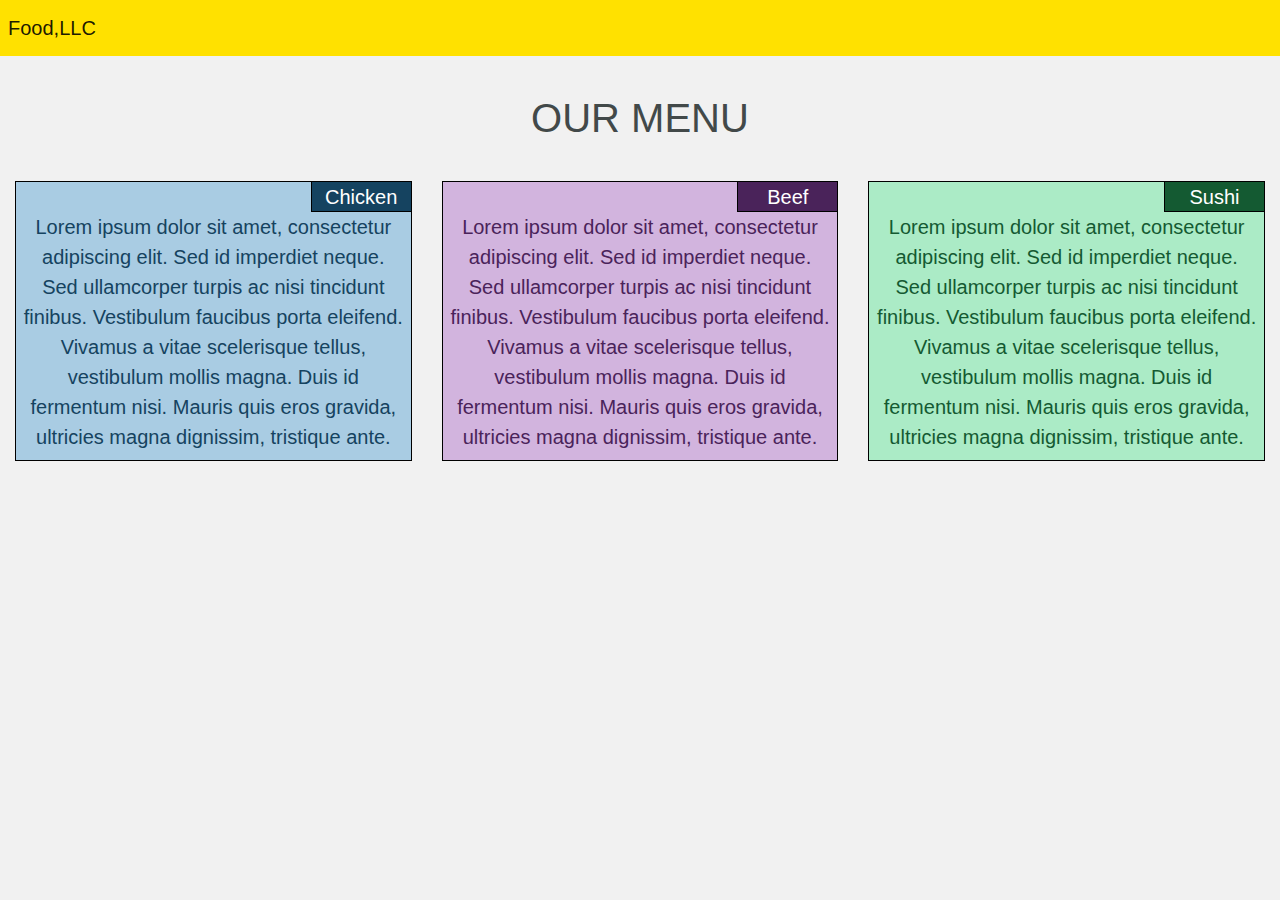
==== site2/mod3_solution/index.html @ 23084008 "i am amer" ====
<!DOCTYPE html>
<html>
<head>
	<title></title>
	<link rel="stylesheet" href="https://stackpath.bootstrapcdn.com/bootstrap/4.3.1/css/bootstrap.min.css" integrity="sha384-ggOyR0iXCbMQv3Xipma34MD+dH/1fQ784/j6cY/iJTQUOhcWr7x9JvoRxT2MZw1T" crossorigin="anonymous">
	<link rel="stylesheet" href="css/bootstrap.css">
	<link rel="stylesheet" href="css/bootstrap.min.css">
	<link rel="stylesheet" href="css/style.css">
</head>
<body>
<header>
	<nav id="nav" class="navbar navbar-light">
  <span class="navbar-brand mb-0 h1" id = "food">Food,LLC</span>
  <div id = "space1"></div>
<p>
  <button class="btn btn-primary d-block d-sm-none" id = "button" type="button" data-toggle="collapse" data-target="#collapseExample" aria-expanded="false" aria-controls="collapseExample">
    <img id = "img" src="img/toggle-button.png">
  </button>
</p>
<div class="collapse" id="collapseExample">
  <div id = "space" class="card card-body">
    <div id = "cat1">
    	Beef
    </div>
    <div id = "cat2">
    	Chicken
    </div>
    <div id = "cat3">
    	Sushi
    </div>
  </div>
</div>

</nav>
<h1>OUR MENU</h1>
<div class = "container-fluid">
	<div class = "row">
		<div class="co col-md-4 col-sm-6 col-xs-12">
			<div class="container1">
	<div class="smallTitle"><p>Chicken</p></div>
	<div><p>Lorem ipsum dolor sit amet, consectetur adipiscing elit. Sed id imperdiet neque. Sed ullamcorper turpis ac nisi tincidunt finibus. Vestibulum faucibus porta eleifend. Vivamus a vitae scelerisque tellus, vestibulum mollis magna. Duis id fermentum nisi. Mauris quis eros gravida, ultricies magna dignissim, tristique ante.</p></div>
			</div>
		</div>

		<div class="co col-md-4 col-sm-6 col-xs-12"">
			<div class="container2">
	<div class="smallTitle"><p>Beef</p></div>
	<div><p>Lorem ipsum dolor sit amet, consectetur adipiscing elit. Sed id imperdiet neque. Sed ullamcorper turpis ac nisi tincidunt finibus. Vestibulum faucibus porta eleifend. Vivamus a vitae scelerisque tellus, vestibulum mollis magna. Duis id fermentum nisi. Mauris quis eros gravida, ultricies magna dignissim, tristique ante.</p></div>
			</div>
		</div>

		<div class="co col-md-4 col-sm-12 col-xs-12">
			<div class="container3">
	<div class="smallTitle"><p>Sushi</p></div>
	<div><p>Lorem ipsum dolor sit amet, consectetur adipiscing elit. Sed id imperdiet neque. Sed ullamcorper turpis ac nisi tincidunt finibus. Vestibulum faucibus porta eleifend. Vivamus a vitae scelerisque tellus, vestibulum mollis magna. Duis id fermentum nisi. Mauris quis eros gravida, ultricies magna dignissim, tristique ante.</p></div>
			</div>
		</div>

	</div>
	

</div>
</header>
<script src="js/jquery-3.3.1.js"></script>
<script src="js/bootstrap.min.js"></script>
<script src="js/script.js"></script>
</body>
</html>
---- site2/mod3_solution/css/style.css ----
*{
	box-sizing: border-box;
}

body{
	background-color: #f1f1f1;
}

h1{
	text-align: center;
	color: #424949;
	margin-bottom: 3%;
}

.container1 p{
   font-size: 125%;
   text-align: center;
   margin: 0;
   padding: 0;
   color:  #154360;
}

.container2 p{
   font-size: 125%;
   text-align: center;
   margin: 0;
   padding: 0;
   color: #4A235A;
}

.container3 p{
   font-size: 125%;
   text-align: center;
   margin: 0;
   padding: 0;
   color: #145A32;
}

.container1 .smallTitle p{
   font-size: 125%;
   text-align: center;
   margin: 0;
   padding: 0;
   color: white;
}

.container2 .smallTitle p{
   font-size: 125%;
   text-align: center;
   margin: 0;
   padding: 0;
   color: white;
}

.container3 .smallTitle p{
   font-size: 125%;
   text-align: center;
   margin: 0;
   padding: 0;
   color: white;
}

.container1{
	background-color: #A9CCE3;
	border: 1px black solid;
	padding-left: 6px;
	padding-right: 6px;
	padding-bottom: 8px;
}

.container2{
	background-color: #D2B4DE;
	border: 1px black solid;
	padding-left: 6px;
	padding-right: 6px;
	padding-bottom: 8px;
}

.container3{
	background-color: #ABEBC6;
	border: 1px black solid;
	padding-left: 6px;
	padding-right: 6px;
	padding-bottom: 8px;
}

.container1 .smallTitle{
	width:100px;
	height: 30px;
	background-color: #154360;
	margin-left: calc(100% - 94px);
	border-left: 1px black solid;
	border-bottom: 1px black solid;
}

.container2 .smallTitle{
	width:100px;
	height: 30px;
	background-color: #4A235A;
	margin-left: calc(100% - 94px);
	border-left: 1px black solid;
	border-bottom: 1px black solid;
}

.container3 .smallTitle{
	width:100px;
	height: 30px;
	background-color: #145A32;
	margin-left: calc(100% - 94px);
	border-left: 1px black solid;
	border-bottom: 1px black solid;
}

.co{
	margin-bottom: 4%;
}

#nav{
	background-color: #FFE100;
	margin-bottom: 3%;
}

#btn-div{
	width:50px;
	height: 50px;
}

#button{
	position: absolute;
	top: 10px;
	right: 10px;
}

#space{
margin-top: 75px;
width: 100%;
}

#food{
	position: absolute;
	top: 8px;
	left: 8px;
}

#space1{
	height: 40px;
}

#button{
	position: absolute;
	right: 10px;
	top: 10px;
}

#collapseExample{
	width: 100%;
}

#cat1{
	text-align: center;
	height: 30px;
	background-color: #e6e600;
}

#cat2{
	text-align: center;
	height: 30px;
	background-color: #cccc00;
}

#cat3{
	text-align: center;
	height: 30px;
	background-color: #b3b300;
}

.button1{
	background-image: url("img/toggle-button.png");
	height: 30px;
}

#img{
	height: 20px;
	width: 30px;
}
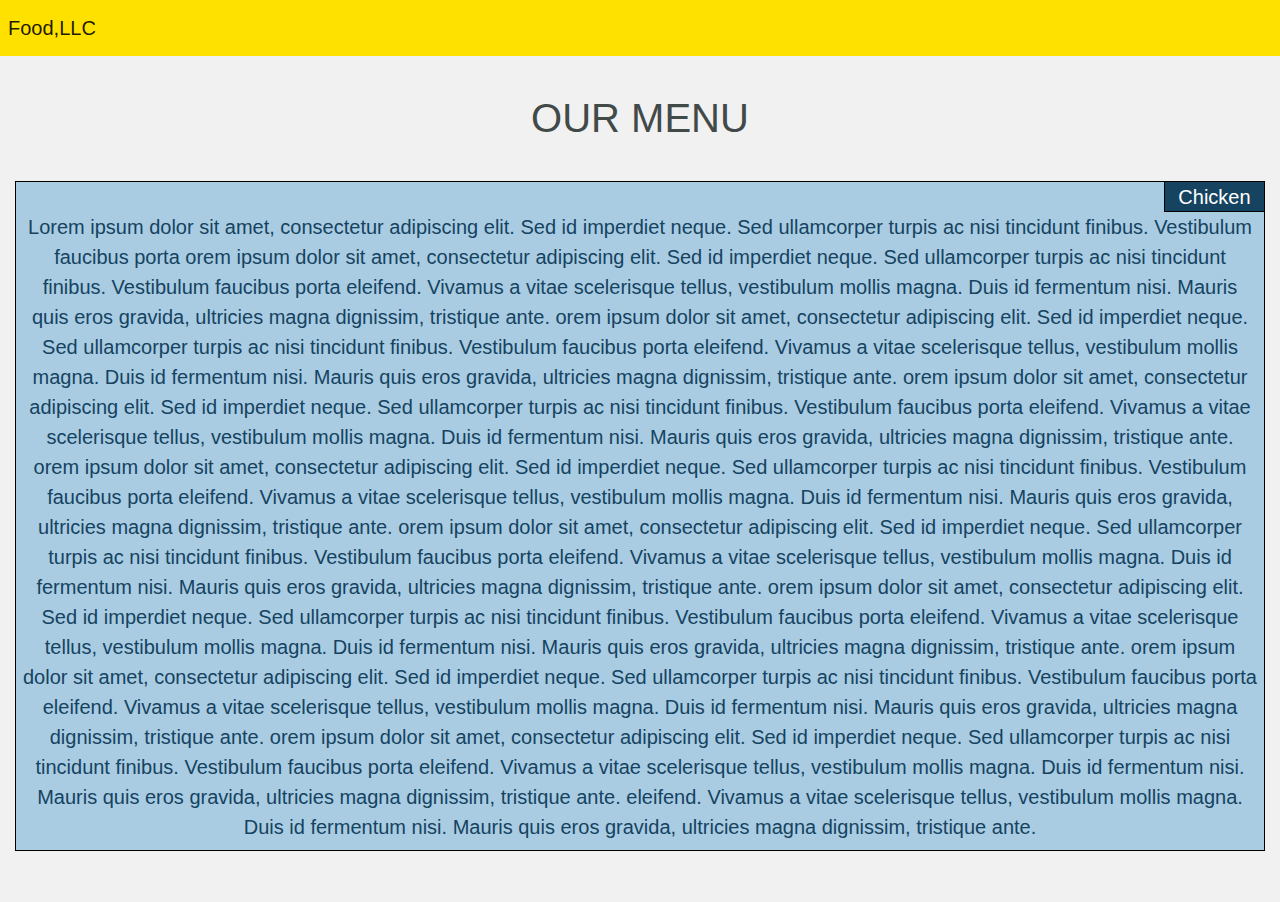
==== commit d1ac9ead: "i am amer" ====
--- a/site2/mod3_solution/index.html
+++ b/site2/mod3_solution/index.html
@@ -18,15 +18,15 @@
   </button>
 </p>
 <div class="collapse" id="collapseExample">
-  <div id = "space" class="card card-body">
+  <div id = "space" class="card card-body d-block d-sm-none">
     <div id = "cat1">
-    	Beef
+    	<p>Beef</p>
     </div>
     <div id = "cat2">
-    	Chicken
+    	<p>Chicken</p>
     </div>
     <div id = "cat3">
-    	Sushi
+    	<p>Sushi</p>
     </div>
   </div>
 </div>
@@ -35,25 +35,14 @@
 <h1>OUR MENU</h1>
 <div class = "container-fluid">
 	<div class = "row">
-		<div class="co col-md-4 col-sm-6 col-xs-12">
+		<div class="co col-md-12 col-sm-12 col-xs-12">
 			<div class="container1">
 	<div class="smallTitle"><p>Chicken</p></div>
-	<div><p>Lorem ipsum dolor sit amet, consectetur adipiscing elit. Sed id imperdiet neque. Sed ullamcorper turpis ac nisi tincidunt finibus. Vestibulum faucibus porta eleifend. Vivamus a vitae scelerisque tellus, vestibulum mollis magna. Duis id fermentum nisi. Mauris quis eros gravida, ultricies magna dignissim, tristique ante.</p></div>
+	<div><p>Lorem ipsum dolor sit amet, consectetur adipiscing elit. Sed id imperdiet neque. Sed ullamcorper turpis ac nisi tincidunt finibus. Vestibulum faucibus porta orem ipsum dolor sit amet, consectetur adipiscing elit. Sed id imperdiet neque. Sed ullamcorper turpis ac nisi tincidunt finibus. Vestibulum faucibus porta eleifend. Vivamus a vitae scelerisque tellus, vestibulum mollis magna. Duis id fermentum nisi. Mauris quis eros gravida, ultricies magna dignissim, tristique ante. orem ipsum dolor sit amet, consectetur adipiscing elit. Sed id imperdiet neque. Sed ullamcorper turpis ac nisi tincidunt finibus. Vestibulum faucibus porta eleifend. Vivamus a vitae scelerisque tellus, vestibulum mollis magna. Duis id fermentum nisi. Mauris quis eros gravida, ultricies magna dignissim, tristique ante. orem ipsum dolor sit amet, consectetur adipiscing elit. Sed id imperdiet neque. Sed ullamcorper turpis ac nisi tincidunt finibus. Vestibulum faucibus porta eleifend. Vivamus a vitae scelerisque tellus, vestibulum mollis magna. Duis id fermentum nisi. Mauris quis eros gravida, ultricies magna dignissim, tristique ante. orem ipsum dolor sit amet, consectetur adipiscing elit. Sed id imperdiet neque. Sed ullamcorper turpis ac nisi tincidunt finibus. Vestibulum faucibus porta eleifend. Vivamus a vitae scelerisque tellus, vestibulum mollis magna. Duis id fermentum nisi. Mauris quis eros gravida, ultricies magna dignissim, tristique ante. orem ipsum dolor sit amet, consectetur adipiscing elit. Sed id imperdiet neque. Sed ullamcorper turpis ac nisi tincidunt finibus. Vestibulum faucibus porta eleifend. Vivamus a vitae scelerisque tellus, vestibulum mollis magna. Duis id fermentum nisi. Mauris quis eros gravida, ultricies magna dignissim, tristique ante. orem ipsum dolor sit amet, consectetur adipiscing elit. Sed id imperdiet neque. Sed ullamcorper turpis ac nisi tincidunt finibus. Vestibulum faucibus porta eleifend. Vivamus a vitae scelerisque tellus, vestibulum mollis magna. Duis id fermentum nisi. Mauris quis eros gravida, ultricies magna dignissim, tristique ante. orem ipsum dolor sit amet, consectetur adipiscing elit. Sed id imperdiet neque. Sed ullamcorper turpis ac nisi tincidunt finibus. Vestibulum faucibus porta eleifend. Vivamus a vitae scelerisque tellus, vestibulum mollis magna. Duis id fermentum nisi. Mauris quis eros gravida, ultricies magna dignissim, tristique ante. orem ipsum dolor sit amet, consectetur adipiscing elit. Sed id imperdiet neque. Sed ullamcorper turpis ac nisi tincidunt finibus. Vestibulum faucibus porta eleifend. Vivamus a vitae scelerisque tellus, vestibulum mollis magna. Duis id fermentum nisi. Mauris quis eros gravida, ultricies magna dignissim, tristique ante. eleifend. Vivamus a vitae scelerisque tellus, vestibulum mollis magna. Duis id fermentum nisi. Mauris quis eros gravida, ultricies magna dignissim, tristique ante.</p></div>
 			</div>
 		</div>
 
-		<div class="co col-md-4 col-sm-6 col-xs-12"">
-			<div class="container2">
-	<div class="smallTitle"><p>Beef</p></div>
-	<div><p>Lorem ipsum dolor sit amet, consectetur adipiscing elit. Sed id imperdiet neque. Sed ullamcorper turpis ac nisi tincidunt finibus. Vestibulum faucibus porta eleifend. Vivamus a vitae scelerisque tellus, vestibulum mollis magna. Duis id fermentum nisi. Mauris quis eros gravida, ultricies magna dignissim, tristique ante.</p></div>
-			</div>
-		</div>
-
-		<div class="co col-md-4 col-sm-12 col-xs-12">
-			<div class="container3">
-	<div class="smallTitle"><p>Sushi</p></div>
-	<div><p>Lorem ipsum dolor sit amet, consectetur adipiscing elit. Sed id imperdiet neque. Sed ullamcorper turpis ac nisi tincidunt finibus. Vestibulum faucibus porta eleifend. Vivamus a vitae scelerisque tellus, vestibulum mollis magna. Duis id fermentum nisi. Mauris quis eros gravida, ultricies magna dignissim, tristique ante.</p></div>
-			</div>
+		
 		</div>
 
 	</div>
--- a/site2/mod3_solution/css/style.css
+++ b/site2/mod3_solution/css/style.css
@@ -174,12 +174,28 @@
 	background-color: #b3b300;
 }
 
+#cat1 p{
+	line-height: 30px;
+	font-weight: 0.7;
+}
+
+#cat2 p{
+	line-height: 30px;
+	font-weight: 0.7;
+}
+
+#cat3 p{
+	line-height: 30px;
+	font-weight: 0.7;
+}
+
 .button1{
 	background-image: url("img/toggle-button.png");
 	height: 30px;
 }
 
 #img{
+	background-position: center;
 	height: 20px;
 	width: 30px;
 }
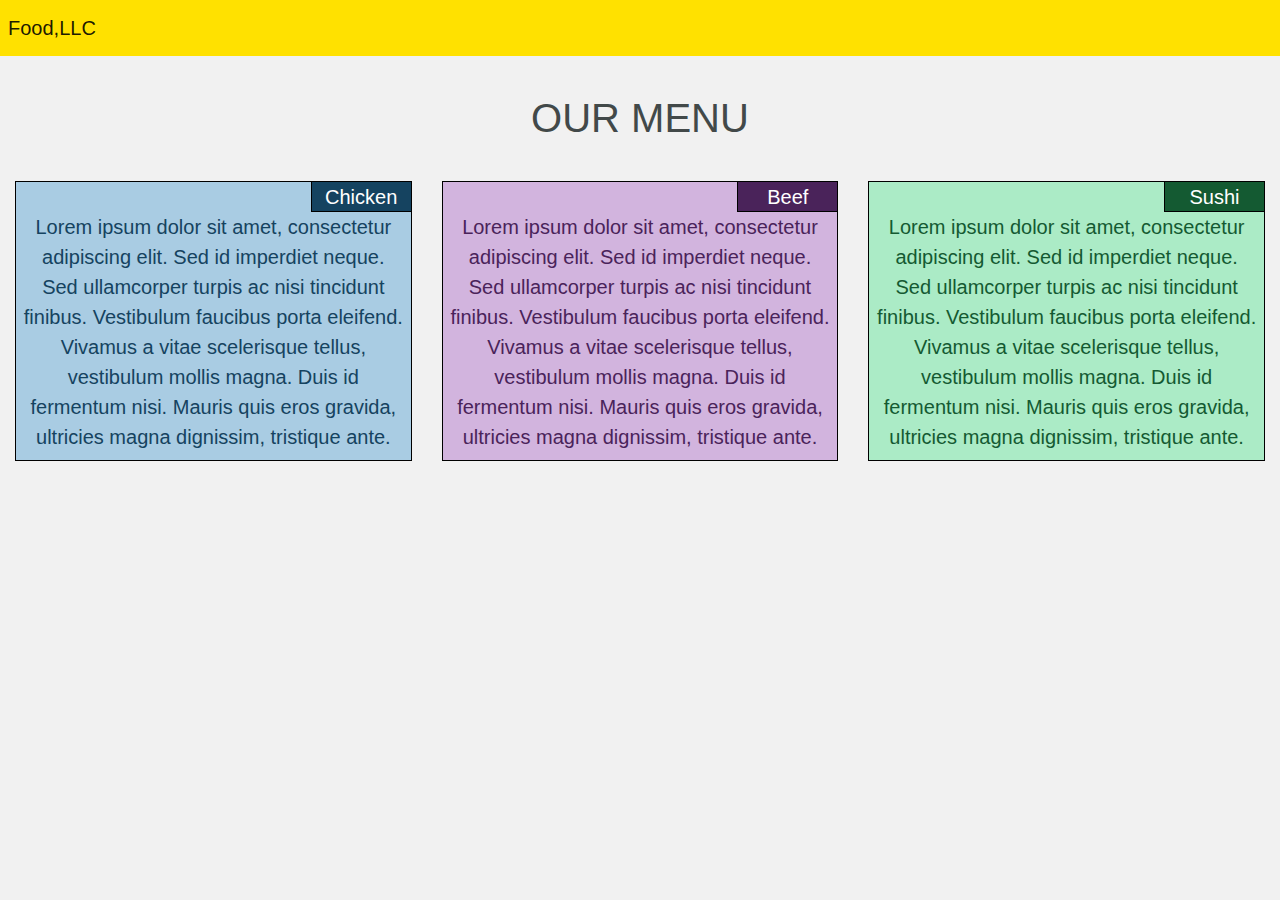
==== commit 4f4e17ec: "i am amer" ====
--- a/site2/mod3_solution/index.html
+++ b/site2/mod3_solution/index.html
@@ -18,7 +18,7 @@
   </button>
 </p>
 <div class="collapse" id="collapseExample">
-  <div id = "space" class="card card-body d-block d-sm-none">
+  <div id = "space" class="card card-body">
     <div id = "cat1">
     	<p>Beef</p>
     </div>
@@ -35,14 +35,25 @@
 <h1>OUR MENU</h1>
 <div class = "container-fluid">
 	<div class = "row">
-		<div class="co col-md-12 col-sm-12 col-xs-12">
+		<div class="co col-md-4 col-sm-6 col-xs-12">
 			<div class="container1">
 	<div class="smallTitle"><p>Chicken</p></div>
-	<div><p>Lorem ipsum dolor sit amet, consectetur adipiscing elit. Sed id imperdiet neque. Sed ullamcorper turpis ac nisi tincidunt finibus. Vestibulum faucibus porta orem ipsum dolor sit amet, consectetur adipiscing elit. Sed id imperdiet neque. Sed ullamcorper turpis ac nisi tincidunt finibus. Vestibulum faucibus porta eleifend. Vivamus a vitae scelerisque tellus, vestibulum mollis magna. Duis id fermentum nisi. Mauris quis eros gravida, ultricies magna dignissim, tristique ante. orem ipsum dolor sit amet, consectetur adipiscing elit. Sed id imperdiet neque. Sed ullamcorper turpis ac nisi tincidunt finibus. Vestibulum faucibus porta eleifend. Vivamus a vitae scelerisque tellus, vestibulum mollis magna. Duis id fermentum nisi. Mauris quis eros gravida, ultricies magna dignissim, tristique ante. orem ipsum dolor sit amet, consectetur adipiscing elit. Sed id imperdiet neque. Sed ullamcorper turpis ac nisi tincidunt finibus. Vestibulum faucibus porta eleifend. Vivamus a vitae scelerisque tellus, vestibulum mollis magna. Duis id fermentum nisi. Mauris quis eros gravida, ultricies magna dignissim, tristique ante. orem ipsum dolor sit amet, consectetur adipiscing elit. Sed id imperdiet neque. Sed ullamcorper turpis ac nisi tincidunt finibus. Vestibulum faucibus porta eleifend. Vivamus a vitae scelerisque tellus, vestibulum mollis magna. Duis id fermentum nisi. Mauris quis eros gravida, ultricies magna dignissim, tristique ante. orem ipsum dolor sit amet, consectetur adipiscing elit. Sed id imperdiet neque. Sed ullamcorper turpis ac nisi tincidunt finibus. Vestibulum faucibus porta eleifend. Vivamus a vitae scelerisque tellus, vestibulum mollis magna. Duis id fermentum nisi. Mauris quis eros gravida, ultricies magna dignissim, tristique ante. orem ipsum dolor sit amet, consectetur adipiscing elit. Sed id imperdiet neque. Sed ullamcorper turpis ac nisi tincidunt finibus. Vestibulum faucibus porta eleifend. Vivamus a vitae scelerisque tellus, vestibulum mollis magna. Duis id fermentum nisi. Mauris quis eros gravida, ultricies magna dignissim, tristique ante. orem ipsum dolor sit amet, consectetur adipiscing elit. Sed id imperdiet neque. Sed ullamcorper turpis ac nisi tincidunt finibus. Vestibulum faucibus porta eleifend. Vivamus a vitae scelerisque tellus, vestibulum mollis magna. Duis id fermentum nisi. Mauris quis eros gravida, ultricies magna dignissim, tristique ante. orem ipsum dolor sit amet, consectetur adipiscing elit. Sed id imperdiet neque. Sed ullamcorper turpis ac nisi tincidunt finibus. Vestibulum faucibus porta eleifend. Vivamus a vitae scelerisque tellus, vestibulum mollis magna. Duis id fermentum nisi. Mauris quis eros gravida, ultricies magna dignissim, tristique ante. eleifend. Vivamus a vitae scelerisque tellus, vestibulum mollis magna. Duis id fermentum nisi. Mauris quis eros gravida, ultricies magna dignissim, tristique ante.</p></div>
+	<div><p>Lorem ipsum dolor sit amet, consectetur adipiscing elit. Sed id imperdiet neque. Sed ullamcorper turpis ac nisi tincidunt finibus. Vestibulum faucibus porta eleifend. Vivamus a vitae scelerisque tellus, vestibulum mollis magna. Duis id fermentum nisi. Mauris quis eros gravida, ultricies magna dignissim, tristique ante.</p></div>
 			</div>
 		</div>
 
-		
+		<div class="co col-md-4 col-sm-6 col-xs-12"">
+			<div class="container2">
+	<div class="smallTitle"><p>Beef</p></div>
+	<div><p>Lorem ipsum dolor sit amet, consectetur adipiscing elit. Sed id imperdiet neque. Sed ullamcorper turpis ac nisi tincidunt finibus. Vestibulum faucibus porta eleifend. Vivamus a vitae scelerisque tellus, vestibulum mollis magna. Duis id fermentum nisi. Mauris quis eros gravida, ultricies magna dignissim, tristique ante.</p></div>
+			</div>
+		</div>
+
+		<div class="co col-md-4 col-sm-12 col-xs-12">
+			<div class="container3">
+	<div class="smallTitle"><p>Sushi</p></div>
+	<div><p>Lorem ipsum dolor sit amet, consectetur adipiscing elit. Sed id imperdiet neque. Sed ullamcorper turpis ac nisi tincidunt finibus. Vestibulum faucibus porta eleifend. Vivamus a vitae scelerisque tellus, vestibulum mollis magna. Duis id fermentum nisi. Mauris quis eros gravida, ultricies magna dignissim, tristique ante.</p></div>
+			</div>
 		</div>
 
 	</div>
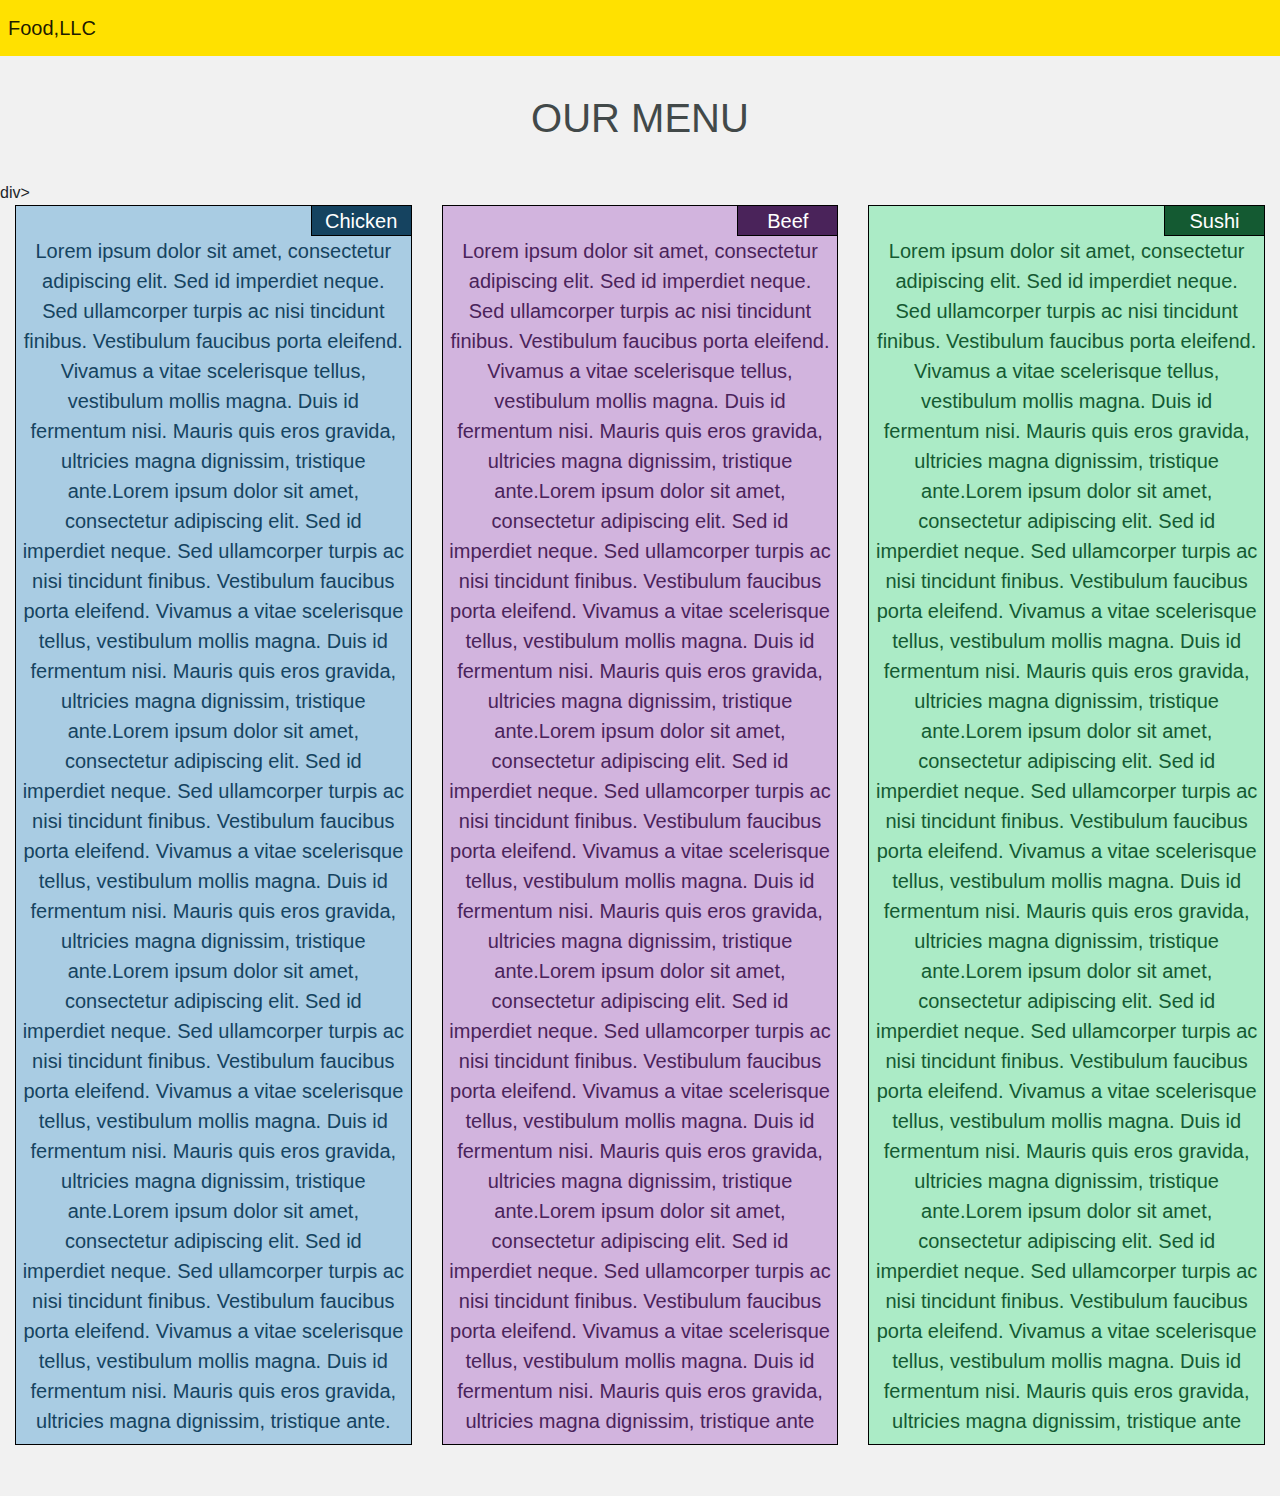
==== commit ceefa66e: "i am amer" ====
--- a/site2/mod3_solution/index.html
+++ b/site2/mod3_solution/index.html
@@ -32,27 +32,27 @@
 </div>
 
 </nav>
-<h1>OUR MENU</h1>
+<div class = "text-center"><h1>OUR MENU</h1></div>div>
 <div class = "container-fluid">
 	<div class = "row">
 		<div class="co col-md-4 col-sm-6 col-xs-12">
 			<div class="container1">
 	<div class="smallTitle"><p>Chicken</p></div>
-	<div><p>Lorem ipsum dolor sit amet, consectetur adipiscing elit. Sed id imperdiet neque. Sed ullamcorper turpis ac nisi tincidunt finibus. Vestibulum faucibus porta eleifend. Vivamus a vitae scelerisque tellus, vestibulum mollis magna. Duis id fermentum nisi. Mauris quis eros gravida, ultricies magna dignissim, tristique ante.</p></div>
+	<div><p>Lorem ipsum dolor sit amet, consectetur adipiscing elit. Sed id imperdiet neque. Sed ullamcorper turpis ac nisi tincidunt finibus. Vestibulum faucibus porta eleifend. Vivamus a vitae scelerisque tellus, vestibulum mollis magna. Duis id fermentum nisi. Mauris quis eros gravida, ultricies magna dignissim, tristique ante.Lorem ipsum dolor sit amet, consectetur adipiscing elit. Sed id imperdiet neque. Sed ullamcorper turpis ac nisi tincidunt finibus. Vestibulum faucibus porta eleifend. Vivamus a vitae scelerisque tellus, vestibulum mollis magna. Duis id fermentum nisi. Mauris quis eros gravida, ultricies magna dignissim, tristique ante.Lorem ipsum dolor sit amet, consectetur adipiscing elit. Sed id imperdiet neque. Sed ullamcorper turpis ac nisi tincidunt finibus. Vestibulum faucibus porta eleifend. Vivamus a vitae scelerisque tellus, vestibulum mollis magna. Duis id fermentum nisi. Mauris quis eros gravida, ultricies magna dignissim, tristique ante.Lorem ipsum dolor sit amet, consectetur adipiscing elit. Sed id imperdiet neque. Sed ullamcorper turpis ac nisi tincidunt finibus. Vestibulum faucibus porta eleifend. Vivamus a vitae scelerisque tellus, vestibulum mollis magna. Duis id fermentum nisi. Mauris quis eros gravida, ultricies magna dignissim, tristique ante.Lorem ipsum dolor sit amet, consectetur adipiscing elit. Sed id imperdiet neque. Sed ullamcorper turpis ac nisi tincidunt finibus. Vestibulum faucibus porta eleifend. Vivamus a vitae scelerisque tellus, vestibulum mollis magna. Duis id fermentum nisi. Mauris quis eros gravida, ultricies magna dignissim, tristique ante.</p></div>
 			</div>
 		</div>
 
 		<div class="co col-md-4 col-sm-6 col-xs-12"">
 			<div class="container2">
 	<div class="smallTitle"><p>Beef</p></div>
-	<div><p>Lorem ipsum dolor sit amet, consectetur adipiscing elit. Sed id imperdiet neque. Sed ullamcorper turpis ac nisi tincidunt finibus. Vestibulum faucibus porta eleifend. Vivamus a vitae scelerisque tellus, vestibulum mollis magna. Duis id fermentum nisi. Mauris quis eros gravida, ultricies magna dignissim, tristique ante.</p></div>
+	<div><p>Lorem ipsum dolor sit amet, consectetur adipiscing elit. Sed id imperdiet neque. Sed ullamcorper turpis ac nisi tincidunt finibus. Vestibulum faucibus porta eleifend. Vivamus a vitae scelerisque tellus, vestibulum mollis magna. Duis id fermentum nisi. Mauris quis eros gravida, ultricies magna dignissim, tristique ante.Lorem ipsum dolor sit amet, consectetur adipiscing elit. Sed id imperdiet neque. Sed ullamcorper turpis ac nisi tincidunt finibus. Vestibulum faucibus porta eleifend. Vivamus a vitae scelerisque tellus, vestibulum mollis magna. Duis id fermentum nisi. Mauris quis eros gravida, ultricies magna dignissim, tristique ante.Lorem ipsum dolor sit amet, consectetur adipiscing elit. Sed id imperdiet neque. Sed ullamcorper turpis ac nisi tincidunt finibus. Vestibulum faucibus porta eleifend. Vivamus a vitae scelerisque tellus, vestibulum mollis magna. Duis id fermentum nisi. Mauris quis eros gravida, ultricies magna dignissim, tristique ante.Lorem ipsum dolor sit amet, consectetur adipiscing elit. Sed id imperdiet neque. Sed ullamcorper turpis ac nisi tincidunt finibus. Vestibulum faucibus porta eleifend. Vivamus a vitae scelerisque tellus, vestibulum mollis magna. Duis id fermentum nisi. Mauris quis eros gravida, ultricies magna dignissim, tristique ante.Lorem ipsum dolor sit amet, consectetur adipiscing elit. Sed id imperdiet neque. Sed ullamcorper turpis ac nisi tincidunt finibus. Vestibulum faucibus porta eleifend. Vivamus a vitae scelerisque tellus, vestibulum mollis magna. Duis id fermentum nisi. Mauris quis eros gravida, ultricies magna dignissim, tristique ante</p></div>
 			</div>
 		</div>
 
 		<div class="co col-md-4 col-sm-12 col-xs-12">
 			<div class="container3">
 	<div class="smallTitle"><p>Sushi</p></div>
-	<div><p>Lorem ipsum dolor sit amet, consectetur adipiscing elit. Sed id imperdiet neque. Sed ullamcorper turpis ac nisi tincidunt finibus. Vestibulum faucibus porta eleifend. Vivamus a vitae scelerisque tellus, vestibulum mollis magna. Duis id fermentum nisi. Mauris quis eros gravida, ultricies magna dignissim, tristique ante.</p></div>
+	<div><p>Lorem ipsum dolor sit amet, consectetur adipiscing elit. Sed id imperdiet neque. Sed ullamcorper turpis ac nisi tincidunt finibus. Vestibulum faucibus porta eleifend. Vivamus a vitae scelerisque tellus, vestibulum mollis magna. Duis id fermentum nisi. Mauris quis eros gravida, ultricies magna dignissim, tristique ante.Lorem ipsum dolor sit amet, consectetur adipiscing elit. Sed id imperdiet neque. Sed ullamcorper turpis ac nisi tincidunt finibus. Vestibulum faucibus porta eleifend. Vivamus a vitae scelerisque tellus, vestibulum mollis magna. Duis id fermentum nisi. Mauris quis eros gravida, ultricies magna dignissim, tristique ante.Lorem ipsum dolor sit amet, consectetur adipiscing elit. Sed id imperdiet neque. Sed ullamcorper turpis ac nisi tincidunt finibus. Vestibulum faucibus porta eleifend. Vivamus a vitae scelerisque tellus, vestibulum mollis magna. Duis id fermentum nisi. Mauris quis eros gravida, ultricies magna dignissim, tristique ante.Lorem ipsum dolor sit amet, consectetur adipiscing elit. Sed id imperdiet neque. Sed ullamcorper turpis ac nisi tincidunt finibus. Vestibulum faucibus porta eleifend. Vivamus a vitae scelerisque tellus, vestibulum mollis magna. Duis id fermentum nisi. Mauris quis eros gravida, ultricies magna dignissim, tristique ante.Lorem ipsum dolor sit amet, consectetur adipiscing elit. Sed id imperdiet neque. Sed ullamcorper turpis ac nisi tincidunt finibus. Vestibulum faucibus porta eleifend. Vivamus a vitae scelerisque tellus, vestibulum mollis magna. Duis id fermentum nisi. Mauris quis eros gravida, ultricies magna dignissim, tristique ante</p></div>
 			</div>
 		</div>
 
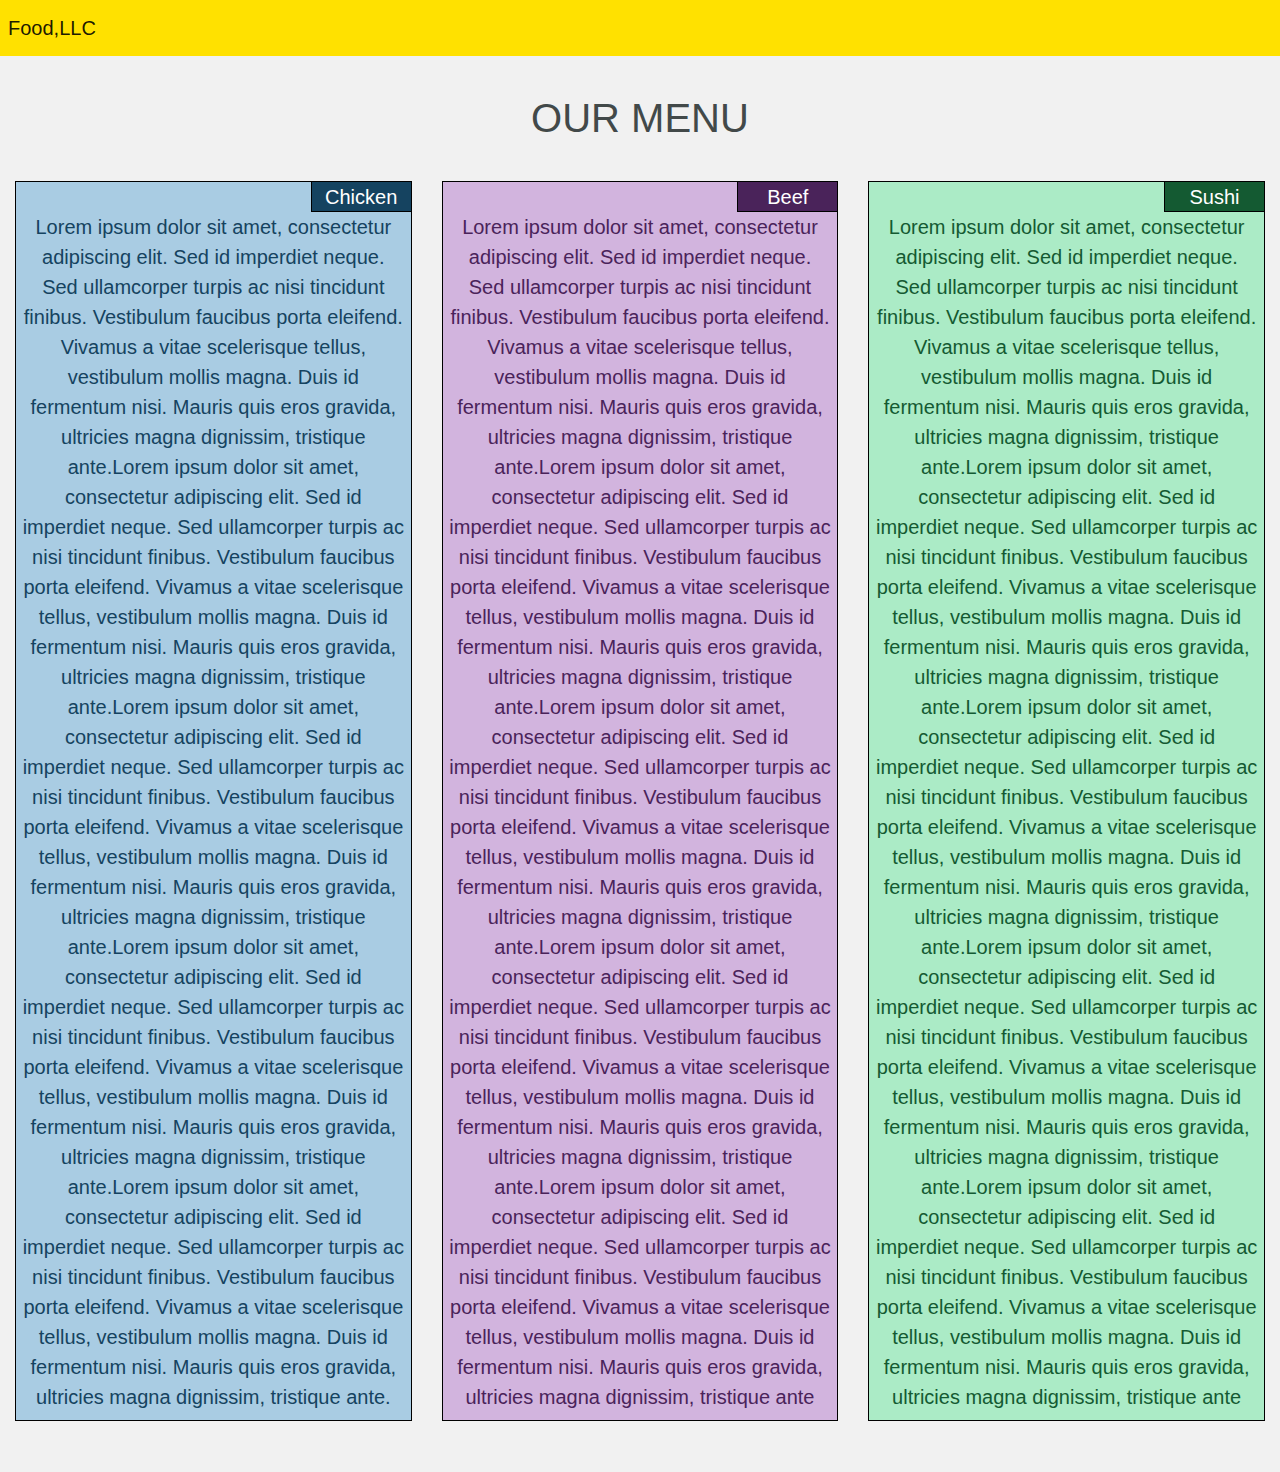
==== commit b9220af9: "i am amer" ====
--- a/site2/mod3_solution/index.html
+++ b/site2/mod3_solution/index.html
@@ -32,7 +32,7 @@
 </div>
 
 </nav>
-<div class = "text-center"><h1>OUR MENU</h1></div>div>
+<div class = "text-center"><h1>OUR MENU</h1></div>
 <div class = "container-fluid">
 	<div class = "row">
 		<div class="co col-md-4 col-sm-6 col-xs-12">
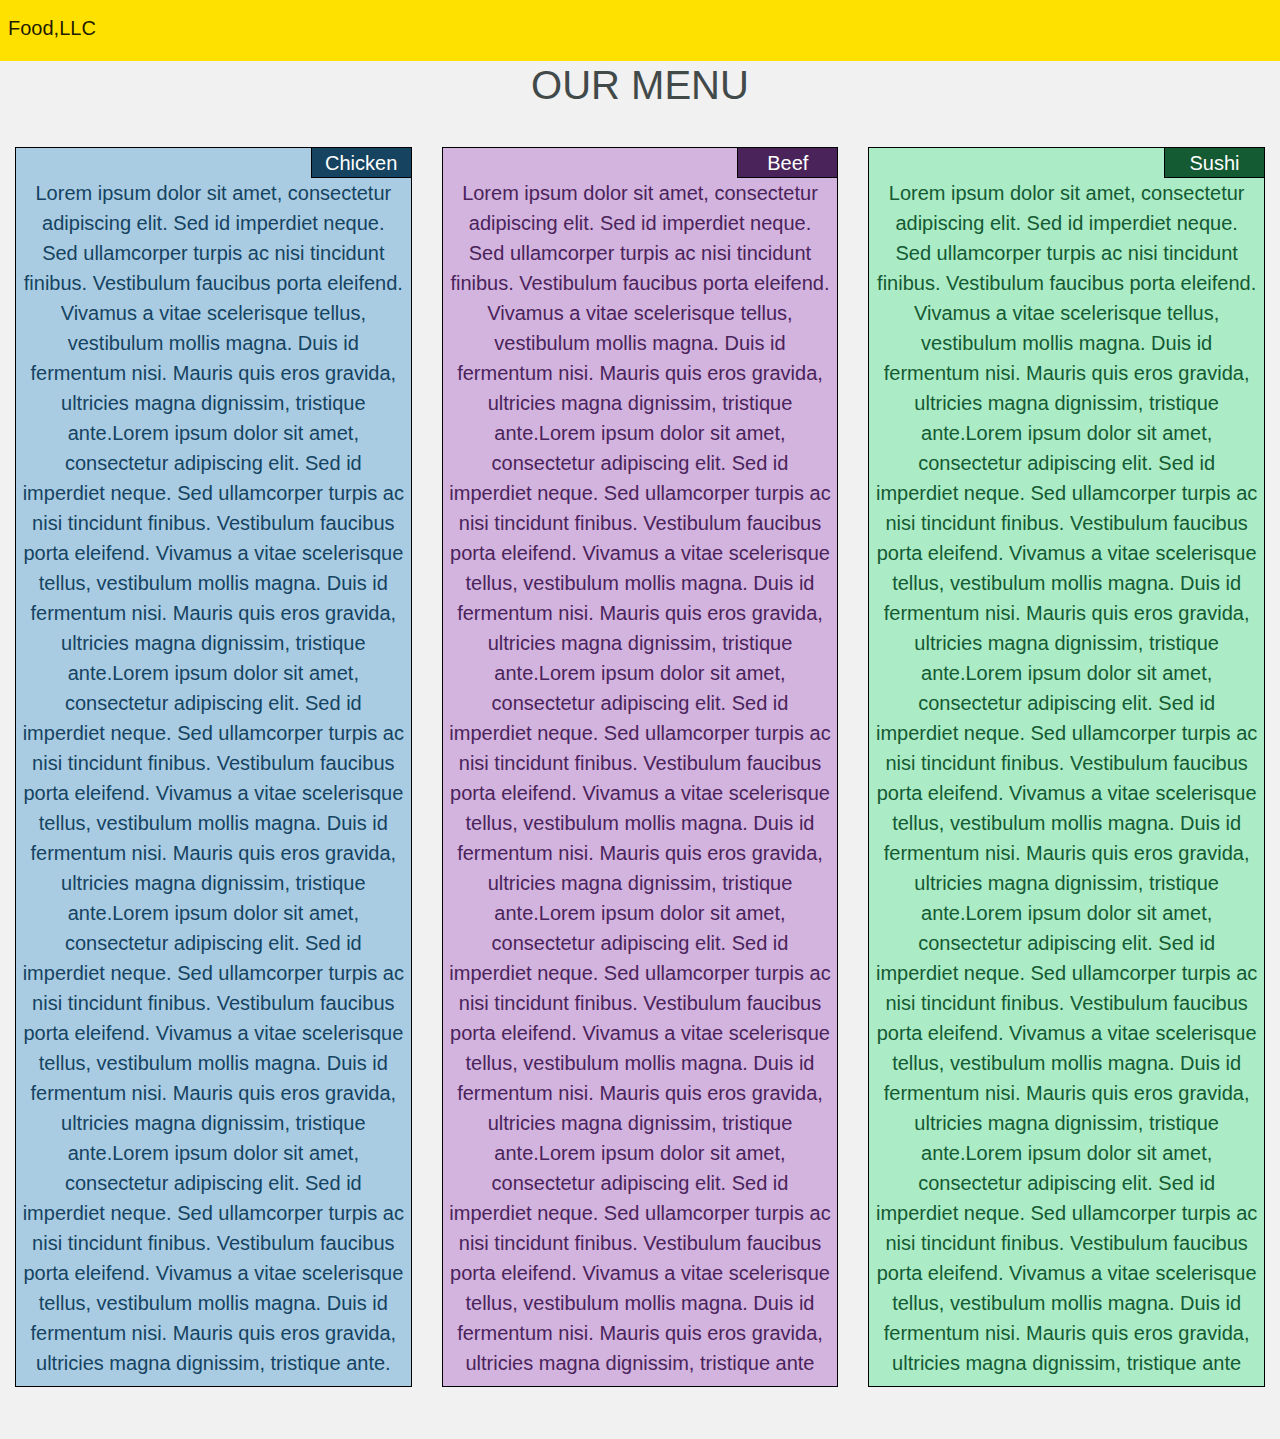
==== commit 24821372: "i am amer" ====
--- a/site2/mod3_solution/index.html
+++ b/site2/mod3_solution/index.html
@@ -1,55 +1,57 @@
 <!DOCTYPE html>
-<html>
-<head>
+<!-- saved from url=(0083)https://amersulaiman.github.io/webdevelopment-course/site2/mod3_solution/index.html -->
+<html><head><meta http-equiv="Content-Type" content="text/html; charset=UTF-8">
 	<title></title>
-	<link rel="stylesheet" href="https://stackpath.bootstrapcdn.com/bootstrap/4.3.1/css/bootstrap.min.css" integrity="sha384-ggOyR0iXCbMQv3Xipma34MD+dH/1fQ784/j6cY/iJTQUOhcWr7x9JvoRxT2MZw1T" crossorigin="anonymous">
-	<link rel="stylesheet" href="css/bootstrap.css">
-	<link rel="stylesheet" href="css/bootstrap.min.css">
-	<link rel="stylesheet" href="css/style.css">
+    <meta name="viewport" content="width=device-width" initial-scale="1">
+    <link rel="stylesheet" href="./index_files/bootstrap.css">
+		<link rel="stylesheet" href="css/style.css">
+
 </head>
 <body>
 <header>
 	<nav id="nav" class="navbar navbar-light">
-  <span class="navbar-brand mb-0 h1" id = "food">Food,LLC</span>
-  <div id = "space1"></div>
+  <span class="navbar-brand mb-0 h1" id="food">Food,LLC</span>
+  <div id="space1"></div>
 <p>
-  <button class="btn btn-primary d-block d-sm-none" id = "button" type="button" data-toggle="collapse" data-target="#collapseExample" aria-expanded="false" aria-controls="collapseExample">
-    <img id = "img" src="img/toggle-button.png">
+  <button class="btn btn-primary d-block d-md-none collapsed" id="button" type="button" data-toggle="collapse" data-target="#collapseExample" aria-expanded="false" aria-controls="collapseExample">
+    <img id="img" src="./index_files/toggle-button.png">
   </button>
 </p>
-<div class="collapse" id="collapseExample">
-  <div id = "space" class="card card-body">
-    <div id = "cat1">
+
+<div id="space3" class="text-center"></div>
+<div class="collapse" id="collapseExample" style="">
+  <div id = "space2">
+    <div id="cat1">
     	<p>Beef</p>
     </div>
-    <div id = "cat2">
+    <div id="cat2">
     	<p>Chicken</p>
     </div>
-    <div id = "cat3">
+    <div id="cat3">
     	<p>Sushi</p>
     </div>
   </div>
 </div>
 
 </nav>
-<div class = "text-center"><h1>OUR MENU</h1></div>
-<div class = "container-fluid">
-	<div class = "row">
-		<div class="co col-md-4 col-sm-6 col-xs-12">
+<div class="text-center"><h1>OUR MENU</h1></div>
+<div class="container-fluid">
+	<div class="row">
+		<div class="co col-lg-4 col-md-6 col-sm-12">
 			<div class="container1">
 	<div class="smallTitle"><p>Chicken</p></div>
 	<div><p>Lorem ipsum dolor sit amet, consectetur adipiscing elit. Sed id imperdiet neque. Sed ullamcorper turpis ac nisi tincidunt finibus. Vestibulum faucibus porta eleifend. Vivamus a vitae scelerisque tellus, vestibulum mollis magna. Duis id fermentum nisi. Mauris quis eros gravida, ultricies magna dignissim, tristique ante.Lorem ipsum dolor sit amet, consectetur adipiscing elit. Sed id imperdiet neque. Sed ullamcorper turpis ac nisi tincidunt finibus. Vestibulum faucibus porta eleifend. Vivamus a vitae scelerisque tellus, vestibulum mollis magna. Duis id fermentum nisi. Mauris quis eros gravida, ultricies magna dignissim, tristique ante.Lorem ipsum dolor sit amet, consectetur adipiscing elit. Sed id imperdiet neque. Sed ullamcorper turpis ac nisi tincidunt finibus. Vestibulum faucibus porta eleifend. Vivamus a vitae scelerisque tellus, vestibulum mollis magna. Duis id fermentum nisi. Mauris quis eros gravida, ultricies magna dignissim, tristique ante.Lorem ipsum dolor sit amet, consectetur adipiscing elit. Sed id imperdiet neque. Sed ullamcorper turpis ac nisi tincidunt finibus. Vestibulum faucibus porta eleifend. Vivamus a vitae scelerisque tellus, vestibulum mollis magna. Duis id fermentum nisi. Mauris quis eros gravida, ultricies magna dignissim, tristique ante.Lorem ipsum dolor sit amet, consectetur adipiscing elit. Sed id imperdiet neque. Sed ullamcorper turpis ac nisi tincidunt finibus. Vestibulum faucibus porta eleifend. Vivamus a vitae scelerisque tellus, vestibulum mollis magna. Duis id fermentum nisi. Mauris quis eros gravida, ultricies magna dignissim, tristique ante.</p></div>
 			</div>
 		</div>
 
-		<div class="co col-md-4 col-sm-6 col-xs-12"">
+		<div class="co col-lg-4 col-md-6 col-sm-12" "="">
 			<div class="container2">
 	<div class="smallTitle"><p>Beef</p></div>
 	<div><p>Lorem ipsum dolor sit amet, consectetur adipiscing elit. Sed id imperdiet neque. Sed ullamcorper turpis ac nisi tincidunt finibus. Vestibulum faucibus porta eleifend. Vivamus a vitae scelerisque tellus, vestibulum mollis magna. Duis id fermentum nisi. Mauris quis eros gravida, ultricies magna dignissim, tristique ante.Lorem ipsum dolor sit amet, consectetur adipiscing elit. Sed id imperdiet neque. Sed ullamcorper turpis ac nisi tincidunt finibus. Vestibulum faucibus porta eleifend. Vivamus a vitae scelerisque tellus, vestibulum mollis magna. Duis id fermentum nisi. Mauris quis eros gravida, ultricies magna dignissim, tristique ante.Lorem ipsum dolor sit amet, consectetur adipiscing elit. Sed id imperdiet neque. Sed ullamcorper turpis ac nisi tincidunt finibus. Vestibulum faucibus porta eleifend. Vivamus a vitae scelerisque tellus, vestibulum mollis magna. Duis id fermentum nisi. Mauris quis eros gravida, ultricies magna dignissim, tristique ante.Lorem ipsum dolor sit amet, consectetur adipiscing elit. Sed id imperdiet neque. Sed ullamcorper turpis ac nisi tincidunt finibus. Vestibulum faucibus porta eleifend. Vivamus a vitae scelerisque tellus, vestibulum mollis magna. Duis id fermentum nisi. Mauris quis eros gravida, ultricies magna dignissim, tristique ante.Lorem ipsum dolor sit amet, consectetur adipiscing elit. Sed id imperdiet neque. Sed ullamcorper turpis ac nisi tincidunt finibus. Vestibulum faucibus porta eleifend. Vivamus a vitae scelerisque tellus, vestibulum mollis magna. Duis id fermentum nisi. Mauris quis eros gravida, ultricies magna dignissim, tristique ante</p></div>
 			</div>
 		</div>
 
-		<div class="co col-md-4 col-sm-12 col-xs-12">
+		<div class="co col-lg-4 col-md-12 col-sm-12">
 			<div class="container3">
 	<div class="smallTitle"><p>Sushi</p></div>
 	<div><p>Lorem ipsum dolor sit amet, consectetur adipiscing elit. Sed id imperdiet neque. Sed ullamcorper turpis ac nisi tincidunt finibus. Vestibulum faucibus porta eleifend. Vivamus a vitae scelerisque tellus, vestibulum mollis magna. Duis id fermentum nisi. Mauris quis eros gravida, ultricies magna dignissim, tristique ante.Lorem ipsum dolor sit amet, consectetur adipiscing elit. Sed id imperdiet neque. Sed ullamcorper turpis ac nisi tincidunt finibus. Vestibulum faucibus porta eleifend. Vivamus a vitae scelerisque tellus, vestibulum mollis magna. Duis id fermentum nisi. Mauris quis eros gravida, ultricies magna dignissim, tristique ante.Lorem ipsum dolor sit amet, consectetur adipiscing elit. Sed id imperdiet neque. Sed ullamcorper turpis ac nisi tincidunt finibus. Vestibulum faucibus porta eleifend. Vivamus a vitae scelerisque tellus, vestibulum mollis magna. Duis id fermentum nisi. Mauris quis eros gravida, ultricies magna dignissim, tristique ante.Lorem ipsum dolor sit amet, consectetur adipiscing elit. Sed id imperdiet neque. Sed ullamcorper turpis ac nisi tincidunt finibus. Vestibulum faucibus porta eleifend. Vivamus a vitae scelerisque tellus, vestibulum mollis magna. Duis id fermentum nisi. Mauris quis eros gravida, ultricies magna dignissim, tristique ante.Lorem ipsum dolor sit amet, consectetur adipiscing elit. Sed id imperdiet neque. Sed ullamcorper turpis ac nisi tincidunt finibus. Vestibulum faucibus porta eleifend. Vivamus a vitae scelerisque tellus, vestibulum mollis magna. Duis id fermentum nisi. Mauris quis eros gravida, ultricies magna dignissim, tristique ante</p></div>
@@ -57,12 +59,13 @@
 		</div>
 
 	</div>
-	
+
 
 </div>
 </header>
-<script src="js/jquery-3.3.1.js"></script>
-<script src="js/bootstrap.min.js"></script>
-<script src="js/script.js"></script>
-</body>
-</html>
+<script src="./index_files/jquery-3.3.1.js.download"></script>
+<script src="./index_files/bootstrap.min.js.download"></script>
+<script src="./index_files/script.js.download"></script>
+
+
+</body></html>
--- a/site2/mod3_solution/css/style.css
+++ b/site2/mod3_solution/css/style.css
@@ -154,6 +154,7 @@
 
 #collapseExample{
 	width: 100%;
+
 }
 
 #cat1{
@@ -172,6 +173,7 @@
 	text-align: center;
 	height: 30px;
 	background-color: #b3b300;
+	margin-bottom: 0;
 }
 
 #cat1 p{
@@ -200,7 +202,13 @@
 	width: 30px;
 }
 
-
-
-
-
+nav#nav{
+	padding-left: 0;
+	padding-right: 0;
+  margin-bottom: 0;
+}
+
+#space3{
+	width:4px;
+	height: 45px;
+}
